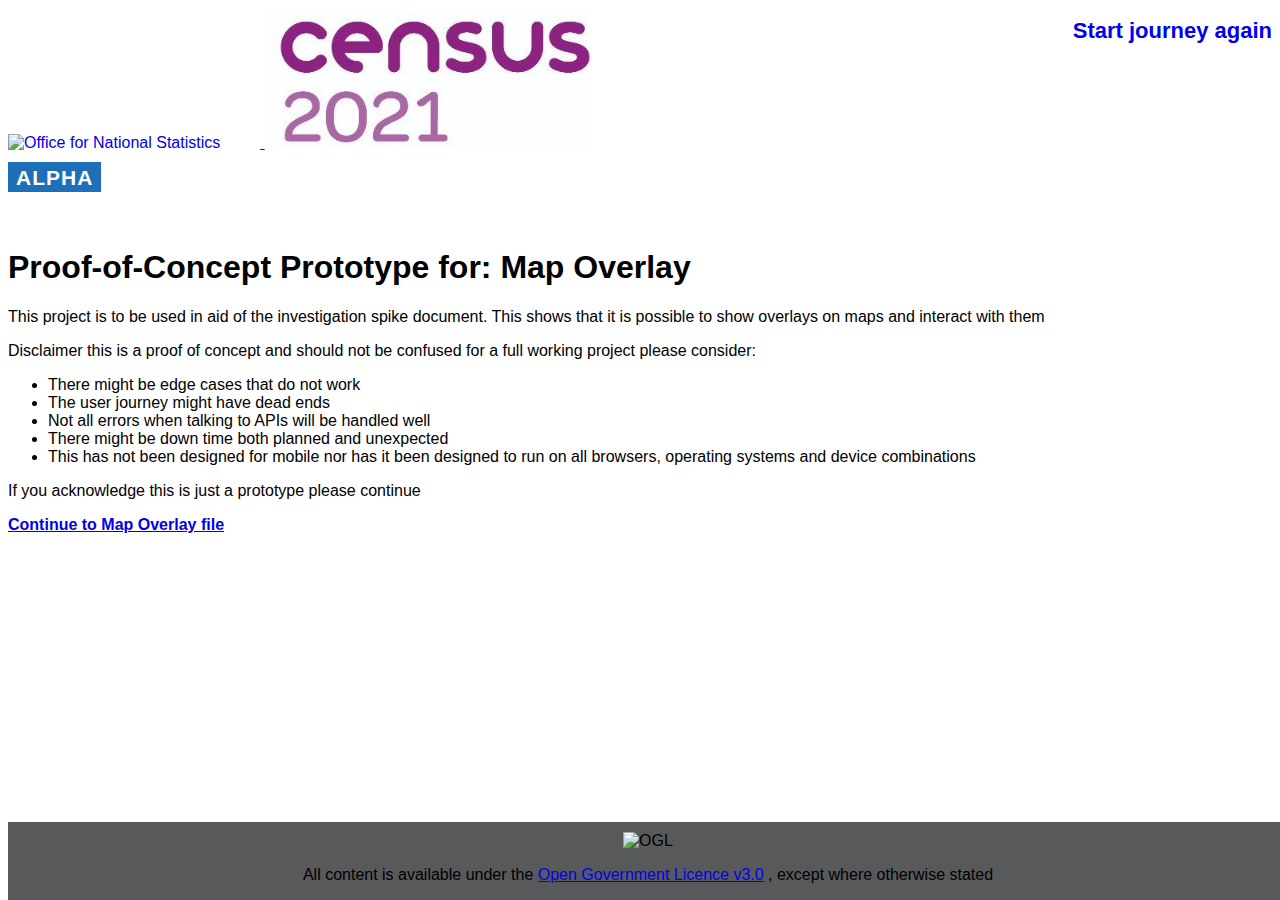
==== index.html @ 4dffe24d "Intro added" ====
<!DOCTYPE html>
<html lang="en">
<head>
    <meta charset="UTF-8">
    <title>Map with overlay POC</title>
    <meta name="description" content="Map overlay POC">
    <link rel="stylesheet" href="https://cdn.ons.gov.uk/sixteens/6a9b674/css/main.css">
    <link rel="stylesheet" href="./styles/app.css">
    <meta name="viewport" content="width=device-width, initial-scale=1"/>
    <meta name="theme-color" content="#000000"/>
    <meta name="robots" content="noindex">
</head>
<body>
<header>
    <div class="wrapper">
        <div class="header col-wrap">
            <div class="col">
                <a
                        href="http://99.80.12.125/">
                    <img class="logo top-logo"
                         src="https://cdn.ons.gov.uk/assets/images/ons-logo/v2/ons-logo.svg"
                         alt="Office for National Statistics"

                    />
                </a>
                <img class="logo top-logo" src="./assets/Census2021_whiteback.png"
                     alt="Census 2021 logo"/>
                <a
                        href="http://99.80.12.125/dp-census-alpha-frontend-map-overlay-poc/">
                    <div class="restart">Start journey again</div>
                </a>
            </div>
        </div>
    </div>
    <div class="primary-nav page-title font-size--sm always-show-banner">
        <div class="wrapper">
            <p class="govuk-phase-banner__content">
                <strong class="govuk-tag govuk-phase-banner__content__tag">
                    alpha
                </strong>
                <span class="govuk-phase-banner__text">This is a Proof-of-Concept prototype</span>
            </p>
        </div>
    </div>

</header>
<div class="wrapper">
    <h1>Proof-of-Concept Prototype for: <b>Map Overlay</b></h1>

    <p class="font-size--18">This project is to be used in aid of the investigation spike document. This shows that it is possible to show overlays on maps and interact with them</p>
    <p class="font-size--18">Disclaimer this is a proof of concept and should not be confused for a full
        working project please
        consider:</p>
    <ul class="font-size--18">
        <li key="1" class="font-size--18 margin-top--0 margin-bottom--0">There might be edge cases that do not
            work
        </li>
        <li key="2" class="font-size--18 margin-top--0 margin-bottom--0">The user journey might have dead ends
        </li>
        <li key="3" class="font-size--18 margin-top--0 margin-bottom--0">Not all errors when talking to APIs
            will be handled well
        </li>
        <li key="4" class="font-size--18 margin-top--0 margin-bottom--0">There might be down time both planned
            and unexpected
        </li>
        <li key="5" class="font-size--18 margin-top--0 margin-bottom--0">This has not been designed for mobile nor has it been designed to run on all browsers, operating systems and device combinations
        </li>
    </ul>
    <p class="font-size--18">If you acknowledge this is just a prototype please continue</p>
    <a id="excel-download" class="btn btn--primary btn--thick margin-bottom--4 btn--focus font-size--19"
       href="./map.htm"><strong>Continue to Map Overlay
        file</strong>
    </a>
</div>
<footer class="footer">
    <img class="footer-license__img" alt="OGL"
         src="https://cdn.ons.gov.uk/assets/images/logo-ogl-footer.svg"
         width="60"></img>
    <p class="footer-license__text margin-left-sm--0">
        All content is available under the <a class="icon--hide"
                                              href="http://www.nationalarchives.gov.uk/doc/open-government-licence/version/3/"
                                              target="_blank"
                                              rel="noopener noreferrer">Open Government Licence v3.0</a> <span
            class="icon icon-external--light-small"></span>, except where otherwise stated
    </p>
</footer>
</body>
</html>
---- styles/app.css ----
.top-logo {
    display: inline-block;
    padding-right: 40px;
}

.restart {
    display: inline-block;
    float: right;
    font-size: 22px;
    font-weight: bold;
    padding-top: 10px;
}


.search-bar {
    border: 3px solid #58595B;
}

.search-label {
    color: #323132;
}

.search-result-item {
    font-size: 21px;
    padding: 10px 0 10px 0;
}

.footer {
    position: absolute;
    bottom: 0;
    width: 100%;
    background-color: #58595B;
    text-align: center;
}

.footer-license__img {
    margin-top: 10px;
}

.condition-warn {
    font-size: 18px;
    padding: 1px;
    margin: 1px;
    color: darkred;
}

.input_adjust {
    height: 48px;
}

.selection_adjust {
    width: 446px;
    margin-left: 50px;
}

#results-preview {
    bottom: 7vh;
    float: left;
    position: absolute;
    background-color: #222222dd;
    color: #eeeeee;
    pointer-events: all;
}

#results-list {
    word-wrap: break-word;
    overflow-y: scroll;
    height: 78vh;
    width: 100vw;
    background-color: #222222dd;
    color: #eeeeee;
    position: fixed;
    z-index: 2;
    display: none;
}

.page-container {
    position: relative;
    min-height: 100vh;
}

.content {
    padding-bottom: 132px;
}

.always-show-banner {
    height: 66px;
}

.pagination {
    margin-bottom: 210px;
}

.pagination-list-item {
    padding-top: 0;
    padding-bottom: 0;
    margin-top: 0;
    margin-bottom: 0;
}

.pagination-drop-down {
    margin-left: 16px;
    height: 42px;
}

.notifications {
    list-style: none;
    position: fixed;
    width: 100%;
    bottom: 0;
    z-index: 3;
    padding-left: 0;
    margin-left: 0;
    margin-bottom: 0;
}

.notifications__item.visible {
    transform: none;
    transition: all 250ms ease-out;
}

.notifications__item--warning {
    background-color: #AA354C;
}

.notifications__item {
    margin-bottom: 0;
    margin-left: 0;
    padding: 24px 160px;
    background-color: #AA354C;
    color: #E7E8E9;
    font-size: 18px;
    margin-top: 3px;
    -webkit-transform: translateY(103%);
    transform: translateY(103%);
    transition: all 100ms ease-out;
}

.notifications__button:hover {
    text-decoration: underline;
}

.notifications__button:first-of-type {
    margin-left: 40px;
}

.notifications__button {
    background-color: transparent;
    color: #E7E8E9;
    padding: 0;
    float: right;
    font-size: 18px;
    text-transform: uppercase;
    border: 0;
    cursor: pointer;
    outline: none;
}

.govuk-phase-banner__content {
    margin-bottom: 10px;
    margin-top: 10px;
}

.govuk-phase-banner__content__tag {
    margin-right: 10px;
}

.govuk-tag {
    display: inline-block;
    outline: 2px solid transparent;
    outline-offset: -2px;
    color: #fff;
    background-color: #1d70b8;
    letter-spacing: 1px;
    text-decoration: none;
    text-transform: uppercase;
    font-family: "GDS Transport", Arial, sans-serif;
    -webkit-font-smoothing: antialiased;
    -moz-osx-font-smoothing: grayscale;
    font-weight: 700;
    font-size: 21px;
    line-height: 1;
    padding: 5px 8px 4px 8px;
}

.govuk-phase-banner__text {
    display: inline;
    vertical-align: baseline;
    color: white;
    font-size: 18px;
}

.govuk-link {
    font-family: "GDS Transport", Arial, sans-serif;
    -webkit-font-smoothing: antialiased;
    -moz-osx-font-smoothing: grayscale;
}

.govuk-link:visited {
    color: #4c2c92;
}

.govuk-link:link {
    color: #1d70b8;
}

@media (max-width: 767px) {
    .govuk-phase-banner__text {
        font-size: 16px;
    }

    .govuk-tag {
        font-size: 18px;
    }
}

.mapboxgl-popup-content {
    padding: 3px 6px !important;
}

.widgit-selector {
    width: 100%;
    opacity: 1;
    border-radius: 0;
    background-image: none;
    box-sizing: border-box;
    font-weight: 400;
    text-transform: none;
    font-size: 16px;
    line-height: 1.25;
    padding: 5px 4px 4px;
    border: 2px solid #0b0c0c;
    margin-bottom: 5px;
    outline-color: #f93;
}
.olg-align {
    vertical-align: baseline;
}


#map {
    height: 78vh;
    width: 100vw;
}

#nav {
    position: absolute;
    pointer-events: none;
    z-index: 100;
}

#search {
    background-color: #222222dd;
    color: #eeeeee;
    pointer-events: all;
}

#loader {
    position: absolute;
    width: 100vw;
    height: 100vh;
    background-color: #22222277;
    z-index: 90;
}

#toggle-results {
    width: 100%;
}

body {
    font-family: "Open Sans", Helvetica, Arial, sans-serif;
}
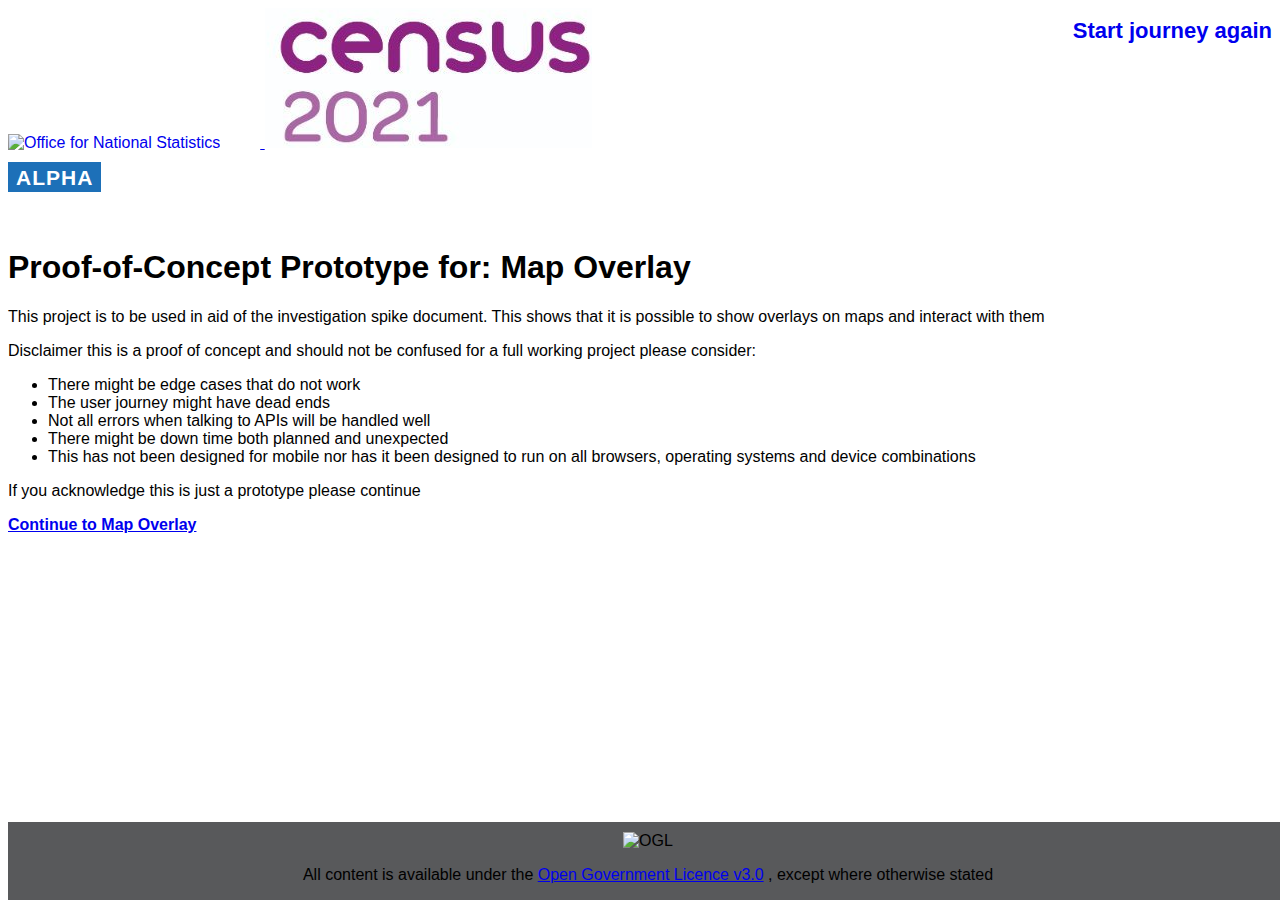
==== commit d6382d90: "Typo fix" ====
--- a/index.html
+++ b/index.html
@@ -47,35 +47,36 @@
 <div class="wrapper">
     <h1>Proof-of-Concept Prototype for: <b>Map Overlay</b></h1>
 
-    <p class="font-size--18">This project is to be used in aid of the investigation spike document. This shows that it is possible to show overlays on maps and interact with them</p>
+    <p class="font-size--18">This project is to be used in aid of the investigation spike document. This shows that it
+        is possible to show overlays on maps and interact with them</p>
     <p class="font-size--18">Disclaimer this is a proof of concept and should not be confused for a full
         working project please
         consider:</p>
     <ul class="font-size--18">
-        <li key="1" class="font-size--18 margin-top--0 margin-bottom--0">There might be edge cases that do not
+        <li class="font-size--18 margin-top--0 margin-bottom--0">There might be edge cases that do not
             work
         </li>
-        <li key="2" class="font-size--18 margin-top--0 margin-bottom--0">The user journey might have dead ends
+        <li class="font-size--18 margin-top--0 margin-bottom--0">The user journey might have dead ends
         </li>
-        <li key="3" class="font-size--18 margin-top--0 margin-bottom--0">Not all errors when talking to APIs
+        <li class="font-size--18 margin-top--0 margin-bottom--0">Not all errors when talking to APIs
             will be handled well
         </li>
-        <li key="4" class="font-size--18 margin-top--0 margin-bottom--0">There might be down time both planned
+        <li class="font-size--18 margin-top--0 margin-bottom--0">There might be down time both planned
             and unexpected
         </li>
-        <li key="5" class="font-size--18 margin-top--0 margin-bottom--0">This has not been designed for mobile nor has it been designed to run on all browsers, operating systems and device combinations
+        <li class="font-size--18 margin-top--0 margin-bottom--0">This has not been designed for mobile nor has it been
+            designed to run on all browsers, operating systems and device combinations
         </li>
     </ul>
     <p class="font-size--18">If you acknowledge this is just a prototype please continue</p>
     <a id="excel-download" class="btn btn--primary btn--thick margin-bottom--4 btn--focus font-size--19"
-       href="./map.htm"><strong>Continue to Map Overlay
-        file</strong>
+       href="./map.htm"><strong>Continue to Map Overlay</strong>
     </a>
 </div>
 <footer class="footer">
     <img class="footer-license__img" alt="OGL"
          src="https://cdn.ons.gov.uk/assets/images/logo-ogl-footer.svg"
-         width="60"></img>
+         width="60">
     <p class="footer-license__text margin-left-sm--0">
         All content is available under the <a class="icon--hide"
                                               href="http://www.nationalarchives.gov.uk/doc/open-government-licence/version/3/"
